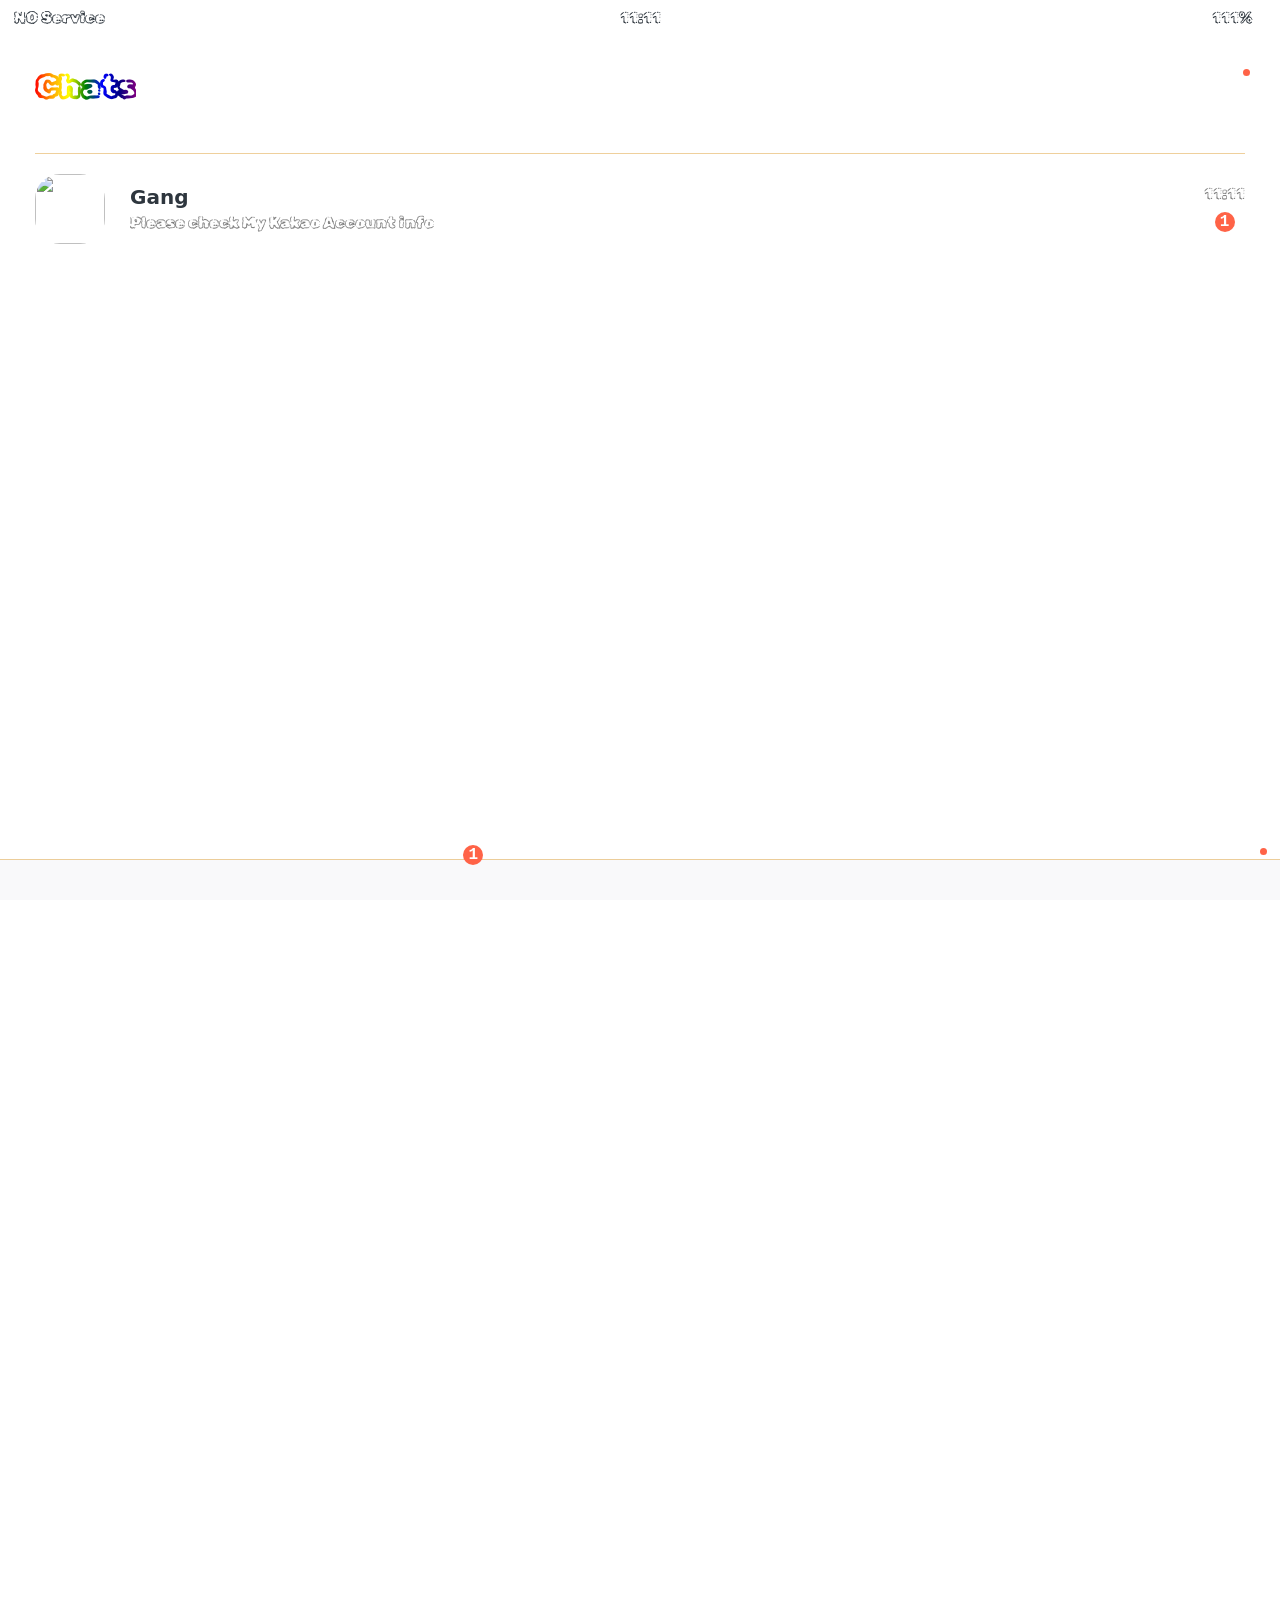
==== chats.html @ 2788fe16 "Summary" ====
<!DOCTYPE html>
<html lang="en">
<head>
    <link rel="stylesheet" href="css/styles.css">
    <meta charset="UTF-8">
    <meta name="viewport" content="width=device-width, initial-scale=1.0">
    <title>Chats - Kokoa Talk</title>
</head>
<body>
    <div class="status-bar">
        <div class="status-bar__column">
            <span>NO Service</span>
            <i class="fa-solid fa-wifi"></i>
        </div>
        <div class="status-bar__column">
            <span>11:11</span>
        </div>
        <div class="status-bar__column">
            <span>111%</span>
            <i class="fa-solid fa-battery-full fa-lg"></i>
            <i class="fa-solid fa-bolt"></i>
        </div>
    </div>
        
    <header class="screen-header">
        <h1 class="screen-header__title">Chats</h1>
        <div class="screen-header__icons">
            <span><i class="fa-solid fa-magnifying-glass fa-lg"></i></span>
            <span><i class="fa-solid fa-comment-medical fa-lg"></i></span>
            <span><i class="fa-solid fa-music fa-lg"></i></span>
            <span class="find-screen-header__badge small-badge"></span>
            <span><i class="fa-solid fa-gear fa-lg"></i></span>
        </div>
    </header>

    

    <main class="main-screen">
        <div class="user-component chat-user-component">
            <div class="user-component__column">
                <img src="https://avatars.githubusercontent.com/u/114042528?v=4"
                 class="user-component__avatar user-component__avatar"/>
                <div class="user-component__text">
                    <h4 class="user-component__name">Gang</h4>
                    <h6 class="user-component__subtitle">Please check My Kakao Account info</h6>
                </div>
            </div>
            <div class="user-component__column user-component__chats">
                <span>11:11</span>
                <div class="badge">1</div>
            </div>
        </div>
    </main>



   <nav class="nav">
    <ul class="nav__list">
        <li class="nav__btn">
            <a class="nav__link" href="friends.html">
                <i class="fa-regular fa-user fa-2x"></i>
            </a>
        </li>
        <li class="nav__btn">
            <a class="nav__link" href="chats.html">
                <span class="nav__notification badge">1</span>
                <i class="fa-solid fa-comments fa-2x"></i>
            </a>
        </li>
        <li class="nav__btn">
            <a class="nav__link" href="find.html">
                <i class="fa-solid fa-magnifying-glass fa-2x"></i>
            </a>
        </li>
        <li class="nav__btn">
            <a class="nav__link" href="more.html">
                <span class="nav__notification2 small-badge"></span>
                <i class="fa-solid fa-ellipsis fa-2x"></i>
            </a>
        </li>
    </ul>
   </nav>


    <script src="https://kit.fontawesome.com/6c5323e23d.js" crossorigin="anonymous"></script>
</body>
</html>
---- css/styles.css ----
@import url('https://fonts.googleapis.com/css2?family=Rubik+Burned&display=swap');
@import "reset.css";
@import "variables.css";

/* Components */
@import "components/status-bar.css";
@import "components/nav-bar.css";
@import "components/screen-header.css";
@import "components/user-component.css";
@import "components/badge.css";
@import "components/icon-row.css";
/* Screens */
@import "screens/login.css";
@import "screens/friends.css";
@import "screens/find.css";
@import "screens/more.css";


body {
    font-family: 'Rubik Burned', system-ui;
    color: #2e363e;
    height: 200vh;
}

.main-screen {
    padding: 0px var(--horizontal-space);
}
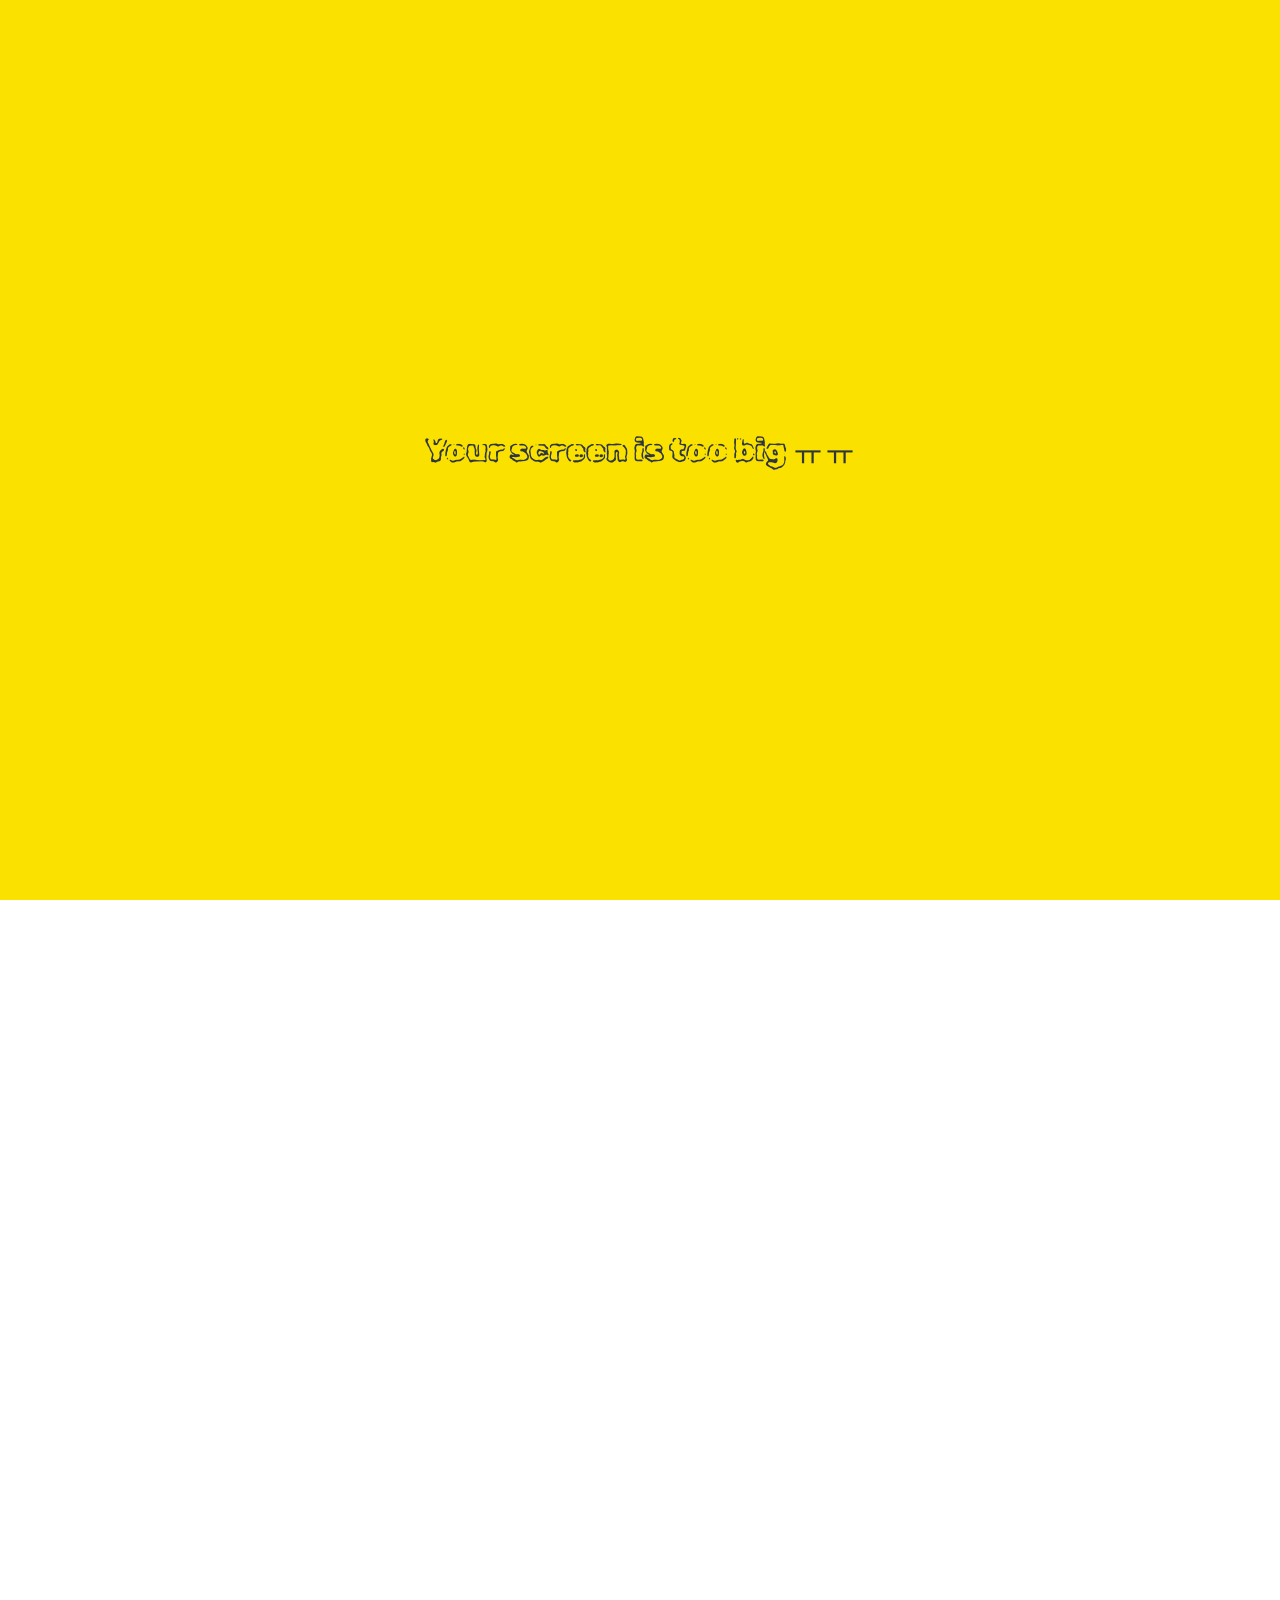
==== commit eb8dfe01: "Summary" ====
--- a/chats.html
+++ b/chats.html
@@ -36,20 +36,22 @@
     
 
     <main class="main-screen">
-        <div class="user-component chat-user-component">
-            <div class="user-component__column">
-                <img src="https://avatars.githubusercontent.com/u/114042528?v=4"
-                 class="user-component__avatar user-component__avatar"/>
-                <div class="user-component__text">
-                    <h4 class="user-component__name">Gang</h4>
-                    <h6 class="user-component__subtitle">Please check My Kakao Account info</h6>
+        <a href="chat.html">
+            <div class="user-component chat-user-component">
+                <div class="user-component__column">
+                    <img src="https://avatars.githubusercontent.com/u/114042528?v=4"
+                    class="user-component__avatar user-component__avatar"/>
+                    <div class="user-component__text">
+                        <h4 class="user-component__name">Gang</h4>
+                        <h6 class="user-component__subtitle">Please check My Kakao Account info</h6>
+                    </div>
+                </div>
+                <div class="user-component__column user-component__chats">
+                    <span>11:11</span>
+                    <div class="badge">1</div>
                 </div>
             </div>
-            <div class="user-component__column user-component__chats">
-                <span>11:11</span>
-                <div class="badge">1</div>
-            </div>
-        </div>
+        </a>
     </main>
 
 
@@ -81,6 +83,9 @@
     </ul>
    </nav>
 
+   <div id="no-mobil">
+    <span>Your screen is too big ㅠㅠ</span>
+</div>
 
     <script src="https://kit.fontawesome.com/6c5323e23d.js" crossorigin="anonymous"></script>
 </body>
--- a/css/styles.css
+++ b/css/styles.css
@@ -8,13 +8,17 @@
 @import "components/nav-bar.css";
 @import "components/screen-header.css";
 @import "components/user-component.css";
+@import "components/alt-screen-header.css";
 @import "components/badge.css";
 @import "components/icon-row.css";
+@import "components/no-mobile.css";
 /* Screens */
 @import "screens/login.css";
 @import "screens/friends.css";
 @import "screens/find.css";
 @import "screens/more.css";
+@import "screens/setting.css";
+@import "screens/chat.css";
 
 
 body {
